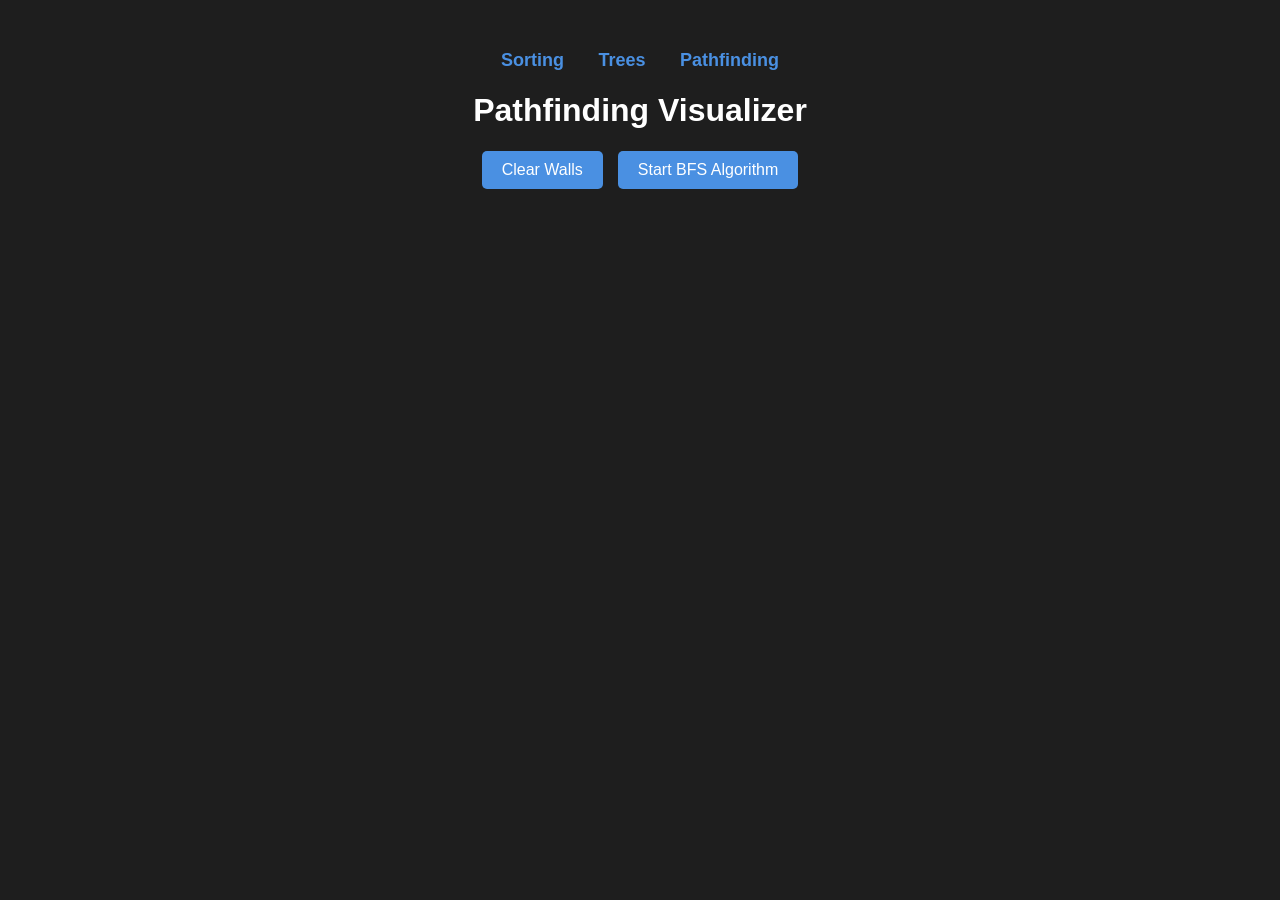
==== pathfinding.html @ d921ccf3 "Create pathfinding.html" ====
<!DOCTYPE html>
<html lang="en">
<head>
    <meta charset="UTF-8">
    <title>Pathfinding Visualizer</title>
    <link rel="stylesheet" href="style.css">
    <style>
        nav { margin-bottom: 20px; }
        nav a { color: #4A90E2; text-decoration: none; font-size: 18px; margin: 0 15px; font-weight: bold; }
        nav a:hover { color: #50E3C2; }
    </style>
</head>
<body>

    <!-- The updated 3-page navigation -->
    <nav>
        <a href="index.html">Sorting</a>
        <a href="tree.html">Trees</a>
        <a href="pathfinding.html">Pathfinding</a>
    </nav>

    <h1>Pathfinding Visualizer</h1>
    
    <div id="controls">
        <button onclick="clearWalls()">Clear Walls</button>
        <!-- We will hook this algorithm up in the next step! -->
        <button onclick="startBFS()">Start BFS Algorithm</button>
    </div>

    <!-- The grid will be generated inside this empty div -->
    <div id="grid-container"></div>

    <script src="pathfinding.js"></script>
</body>
</html>
---- style.css ----
body {
            background-color: #1E1E1E;
            color: white;
            font-family: sans-serif;
            text-align: center;
            margin-top: 50px;
        }
        
        #controls {
            margin-bottom: 30px;
            display: flex;
            justify-content: center;
            align-items: center;
            gap: 15px;
            flex-wrap: wrap;
        }

        /* Styling for our new slider containers */
        .slider-container {
            display: flex;
            flex-direction: column;
            align-items: center;
            background-color: #2D2D2D;
            padding: 10px 15px;
            border-radius: 5px;
        }

        button {
            padding: 10px 20px;
            font-size: 16px;
            cursor: pointer;
            background-color: #4A90E2;
            color: white;
            border: none;
            border-radius: 5px;
        }

        button:hover {
            background-color: #357ABD;
        }

        #bar-container {
            display: flex;
            align-items: flex-end; 
            justify-content: center;
            height: 400px;
            gap: 2px; /* Reduced gap so more bars fit on screen */
        }

        .bar {
            background-color: #4A90E2;
            width: 30px; /* This will now be set dynamically in JS */
            border-radius: 3px 3px 0 0;
        }
        button:disabled {
            background-color: #555555;
            color: #888888;
            cursor: not-allowed;
        }

        input[type="range"]:disabled {
            opacity: 0.5;
            cursor: not-allowed;
        }
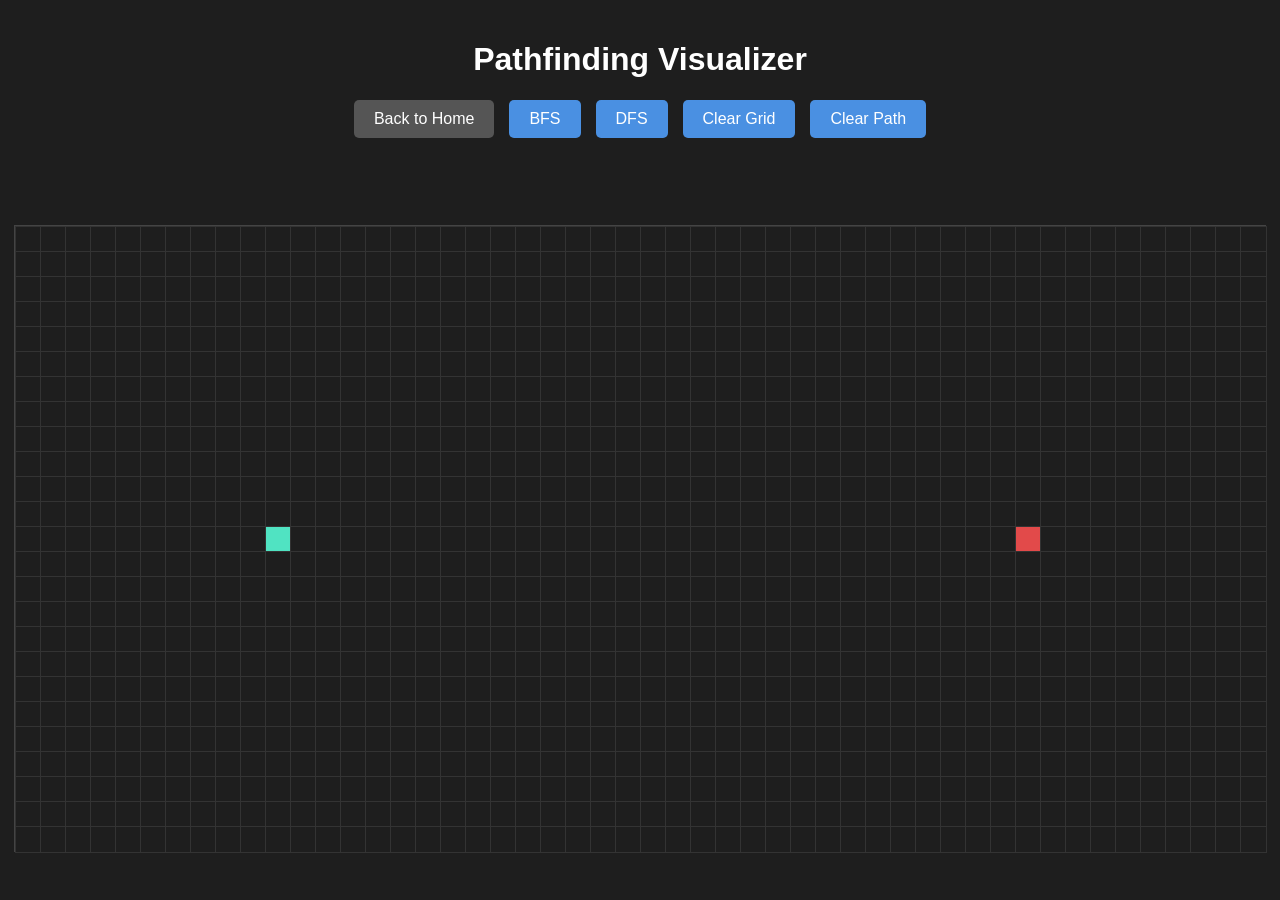
==== commit cbf40e6d: "Add files via upload" ====
--- a/pathfinding.html
+++ b/pathfinding.html
@@ -3,33 +3,316 @@
 <head>
     <meta charset="UTF-8">
     <title>Pathfinding Visualizer</title>
-    <link rel="stylesheet" href="style.css">
     <style>
-        nav { margin-bottom: 20px; }
-        nav a { color: #4A90E2; text-decoration: none; font-size: 18px; margin: 0 15px; font-weight: bold; }
-        nav a:hover { color: #50E3C2; }
+        body {
+            background-color: #1E1E1E;
+            color: white;
+            font-family: sans-serif;
+            text-align: center;
+            margin: 0;
+            display: flex;
+            flex-direction: column;
+            height: 100vh;
+        }
+
+        #header {
+            padding: 20px;
+        }
+
+        #controls {
+            margin-bottom: 20px;
+            display: flex;
+            justify-content: center;
+            gap: 15px;
+            flex-wrap: wrap;
+        }
+
+        button {
+            padding: 10px 20px;
+            font-size: 16px;
+            cursor: pointer;
+            background-color: #4A90E2;
+            color: white;
+            border: none;
+            border-radius: 5px;
+        }
+
+        button:hover {
+            background-color: #357ABD;
+        }
+
+        button:disabled {
+            background-color: #555555;
+            color: #888888;
+            cursor: not-allowed;
+        }
+
+        #grid-container {
+            flex-grow: 1;
+            display: flex;
+            justify-content: center;
+            align-items: center;
+            overflow: auto;
+            padding: 20px;
+        }
+
+        #grid {
+            display: grid;
+            border: 1px solid #444;
+            user-select: none;
+        }
+
+        .node {
+            width: 25px;
+            height: 25px;
+            border: 0.1px solid #333;
+            background-color: #1E1E1E;
+        }
+
+        .node-start {
+            background-color: #50E3C2 !important;
+        }
+
+        .node-end {
+            background-color: #E24A4A !important;
+        }
+
+        .node-wall {
+            background-color: #444 !important;
+        }
+
+        .node-visited {
+            animation: visitedAnimation 1.5s ease-out 0s 1 alternate forwards;
+        }
+
+        @keyframes visitedAnimation {
+            0% { transform: scale(0.3); background-color: rgba(0, 0, 66, 0.75); border-radius: 100%; }
+            50% { background-color: rgba(17, 104, 217, 0.75); }
+            75% { transform: scale(1.2); background-color: rgba(0, 217, 159, 0.75); }
+            100% { transform: scale(1.0); background-color: rgba(0, 190, 218, 0.75); }
+        }
+
+        .node-path {
+            animation: pathAnimation 0.5s ease-out 0s 1 alternate forwards;
+        }
+
+        @keyframes pathAnimation {
+            0% { transform: scale(0.6); background-color: #f6e58d; }
+            50% { transform: scale(1.2); background-color: #f9ca24; }
+            100% { transform: scale(1.0); background-color: #ffbe76; }
+        }
     </style>
 </head>
 <body>
 
-    <!-- The updated 3-page navigation -->
-    <nav>
-        <a href="index.html">Sorting</a>
-        <a href="tree.html">Trees</a>
-        <a href="pathfinding.html">Pathfinding</a>
-    </nav>
-
-    <h1>Pathfinding Visualizer</h1>
-    
-    <div id="controls">
-        <button onclick="clearWalls()">Clear Walls</button>
-        <!-- We will hook this algorithm up in the next step! -->
-        <button onclick="startBFS()">Start BFS Algorithm</button>
+    <div id="header">
+        <h1>Pathfinding Visualizer</h1>
+        <div id="controls">
+            <button onclick="window.location.href='index.html'" style="background-color: #555;">Back to Home</button>
+            <button onclick="visualizeBFS()">BFS</button>
+            <button onclick="visualizeDFS()">DFS</button>
+            <button onclick="clearGrid()">Clear Grid</button>
+            <button onclick="clearPath()">Clear Path</button>
+        </div>
     </div>
 
-    <!-- The grid will be generated inside this empty div -->
-    <div id="grid-container"></div>
-
-    <script src="pathfinding.js"></script>
+    <div id="grid-container">
+        <div id="grid"></div>
+    </div>
+
+    <script>
+        const ROWS = 25;
+        const COLS = 50;
+        let START_NODE = [12, 10];
+        let END_NODE = [12, 40];
+        let isMouseDown = false;
+        let grid = [];
+
+        function createGrid() {
+            const gridElement = document.getElementById('grid');
+            gridElement.style.gridTemplateColumns = `repeat(${COLS}, 25px)`;
+            gridElement.style.gridTemplateRows = `repeat(${ROWS}, 25px)`;
+            
+            for (let r = 0; r < ROWS; r++) {
+                let row = [];
+                for (let c = 0; c < COLS; c++) {
+                    const node = document.createElement('div');
+                    node.classList.add('node');
+                    node.id = `node-${r}-${c}`;
+                    
+                    if (r === START_NODE[0] && c === START_NODE[1]) {
+                        node.classList.add('node-start');
+                    } else if (r === END_NODE[0] && c === END_NODE[1]) {
+                        node.classList.add('node-end');
+                    }
+
+                    node.addEventListener('mousedown', () => {
+                        if (node.classList.contains('node-start') || node.classList.contains('node-end')) return;
+                        isMouseDown = true;
+                        node.classList.toggle('node-wall');
+                    });
+
+                    node.addEventListener('mouseenter', () => {
+                        if (!isMouseDown) return;
+                        if (node.classList.contains('node-start') || node.classList.contains('node-end')) return;
+                        node.classList.add('node-wall');
+                    });
+
+                    node.addEventListener('mouseup', () => {
+                        isMouseDown = false;
+                    });
+
+                    gridElement.appendChild(node);
+                    row.push({
+                        r, c,
+                        isWall: false,
+                        isVisited: false,
+                        previousNode: null
+                    });
+                }
+                grid.push(row);
+            }
+        }
+
+        window.addEventListener('mouseup', () => {
+            isMouseDown = false;
+        });
+
+        const sleep = (ms) => new Promise(resolve => setTimeout(resolve, ms));
+
+        function getNeighbors(node) {
+            const neighbors = [];
+            const {r, c} = node;
+            if (r > 0) neighbors.push(grid[r - 1][c]);
+            if (r < ROWS - 1) neighbors.push(grid[r + 1][c]);
+            if (c > 0) neighbors.push(grid[r][c - 1]);
+            if (c < COLS - 1) neighbors.push(grid[r][c + 1]);
+            return neighbors.filter(neighbor => !neighbor.isVisited);
+        }
+
+        async function visualizeBFS() {
+            clearPath();
+            disableControls();
+            const startNode = grid[START_NODE[0]][START_NODE[1]];
+            const endNode = grid[END_NODE[0]][END_NODE[1]];
+            const queue = [startNode];
+            startNode.isVisited = true;
+
+            while (queue.length > 0) {
+                const currentNode = queue.shift();
+                
+                if (currentNode === endNode) {
+                    await drawPath(endNode);
+                    enableControls();
+                    return;
+                }
+
+                const neighbors = getNeighbors(currentNode);
+                for (const neighbor of neighbors) {
+                    const element = document.getElementById(`node-${neighbor.r}-${neighbor.c}`);
+                    if (element.classList.contains('node-wall')) {
+                        neighbor.isVisited = true;
+                        continue;
+                    }
+                    
+                    neighbor.isVisited = true;
+                    neighbor.previousNode = currentNode;
+                    
+                    if (neighbor !== endNode) {
+                        element.classList.add('node-visited');
+                        await sleep(10);
+                    }
+                    queue.push(neighbor);
+                }
+            }
+            alert("No path found!");
+            enableControls();
+        }
+
+        async function visualizeDFS() {
+            clearPath();
+            disableControls();
+            const startNode = grid[START_NODE[0]][START_NODE[1]];
+            const endNode = grid[END_NODE[0]][END_NODE[1]];
+            const stack = [startNode];
+            startNode.isVisited = true;
+
+            while (stack.length > 0) {
+                const currentNode = stack.pop();
+                
+                if (currentNode === endNode) {
+                    await drawPath(endNode);
+                    enableControls();
+                    return;
+                }
+
+                const neighbors = getNeighbors(currentNode);
+                for (const neighbor of neighbors) {
+                    const element = document.getElementById(`node-${neighbor.r}-${neighbor.c}`);
+                    if (element.classList.contains('node-wall')) {
+                        neighbor.isVisited = true;
+                        continue;
+                    }
+                    
+                    neighbor.isVisited = true;
+                    neighbor.previousNode = currentNode;
+                    
+                    if (neighbor !== endNode) {
+                        element.classList.add('node-visited');
+                        await sleep(10);
+                    }
+                    stack.push(neighbor);
+                }
+            }
+            alert("No path found!");
+            enableControls();
+        }
+
+        async function drawPath(endNode) {
+            let currentNode = endNode;
+            const path = [];
+            while (currentNode !== null) {
+                path.unshift(currentNode);
+                currentNode = currentNode.previousNode;
+            }
+            for (const node of path) {
+                const element = document.getElementById(`node-${node.r}-${node.c}`);
+                if (!element.classList.contains('node-start') && !element.classList.contains('node-end')) {
+                    element.classList.add('node-path');
+                    await sleep(30);
+                }
+            }
+        }
+
+        function clearGrid() {
+            grid = [];
+            document.getElementById('grid').innerHTML = "";
+            createGrid();
+            enableControls();
+        }
+
+        function clearPath() {
+            for (let r = 0; r < ROWS; r++) {
+                for (let c = 0; c < COLS; c++) {
+                    const node = grid[r][c];
+                    node.isVisited = false;
+                    node.previousNode = null;
+                    const element = document.getElementById(`node-${r}-${c}`);
+                    element.classList.remove('node-visited');
+                    element.classList.remove('node-path');
+                }
+            }
+        }
+
+        function disableControls() {
+            document.querySelectorAll("button").forEach(btn => btn.disabled = true);
+        }
+
+        function enableControls() {
+            document.querySelectorAll("button").forEach(btn => btn.disabled = false);
+        }
+
+        createGrid();
+    </script>
 </body>
-</html>
+</html>
